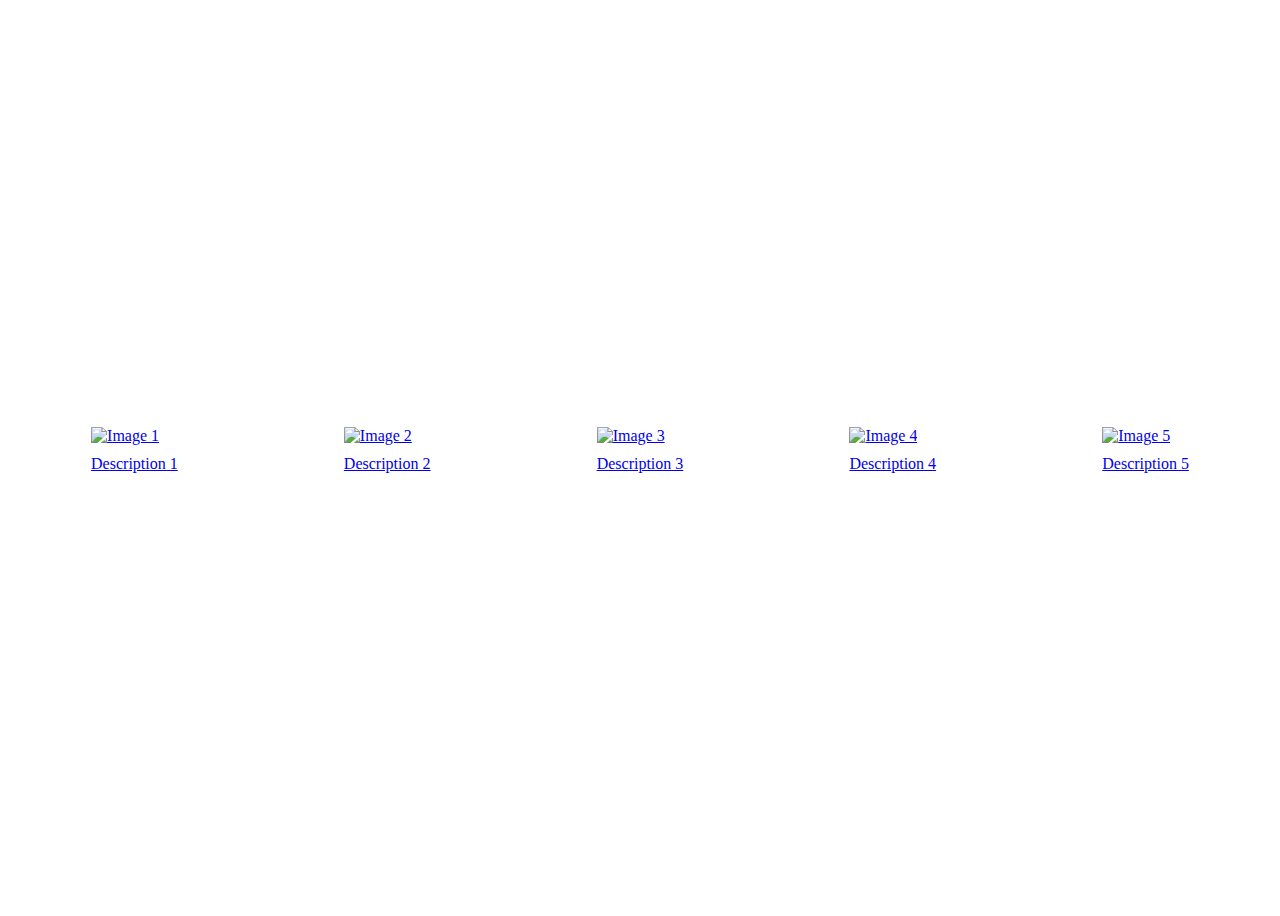
==== index.html @ 84a479c7 "index" ====
<!DOCTYPE html>
<html>
<head>
    <title>FEARS</title>
    <style>
        body {
            background-image: url("/Fears/imgs_roman/fears.jpeg");
            background-size: cover;
            background-position: center;
            background-repeat: no-repeat;
        }
        
        .container {
            display: flex;
            justify-content: space-around;
            align-items: center;
            height: 100vh;
        }git 
        
        .image {
            text-align: center;
        }
        
        .image img {
            width: 200px;
            height: 200px;
        }
        
        .image p {
            margin-top: 10px;
        }
    </style>
</head>
<body>
    <div class="container">
        <div class="image">
            <a href="page1.html">
                <img src="path/to/image1.jpg" alt="Image 1">
                <p>Description 1</p>
            </a>
        </div>
        <div class="image">
            <a href="page2.html">
                <img src="path/to/image2.jpg" alt="Image 2">
                <p>Description 2</p>
            </a>
        </div>
        <div class="image">
            <a href="page3.html">
                <img src="path/to/image3.jpg" alt="Image 3">
                <p>Description 3</p>
            </a>
        </div>
        <div class="image">
            <a href="page4.html">
                <img src="path/to/image4.jpg" alt="Image 4">
                <p>Description 4</p>
            </a>
        </div>
        <div class="image">
            <a href="page5.html">
                <img src="path/to/image5.jpg" alt="Image 5">
                <p>Description 5</p>
            </a>
        </div>
    </div>
</body>
</html>
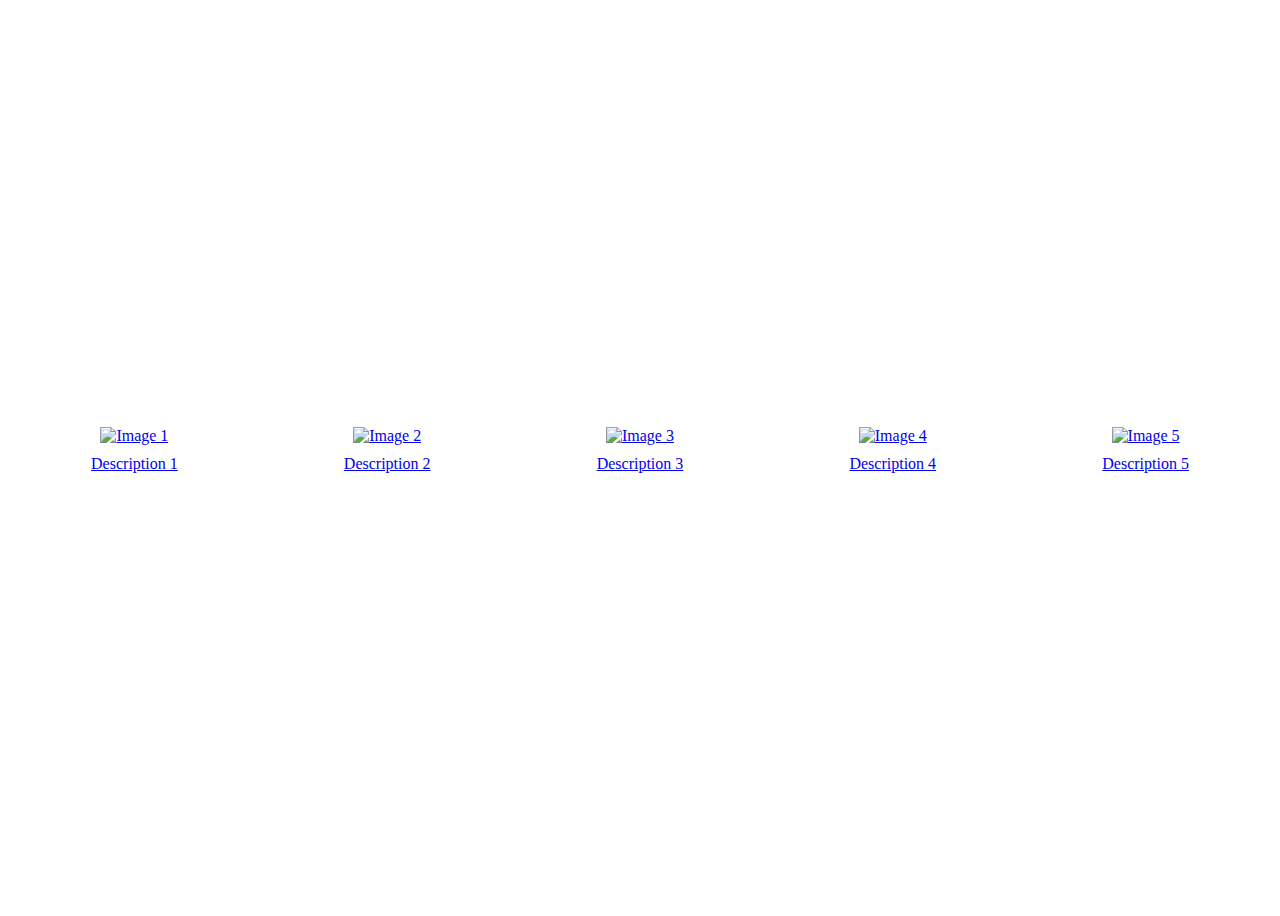
==== commit 15829854: "index.html" ====
--- a/index.html
+++ b/index.html
@@ -15,7 +15,7 @@
             justify-content: space-around;
             align-items: center;
             height: 100vh;
-        }git 
+        }
         
         .image {
             text-align: center;
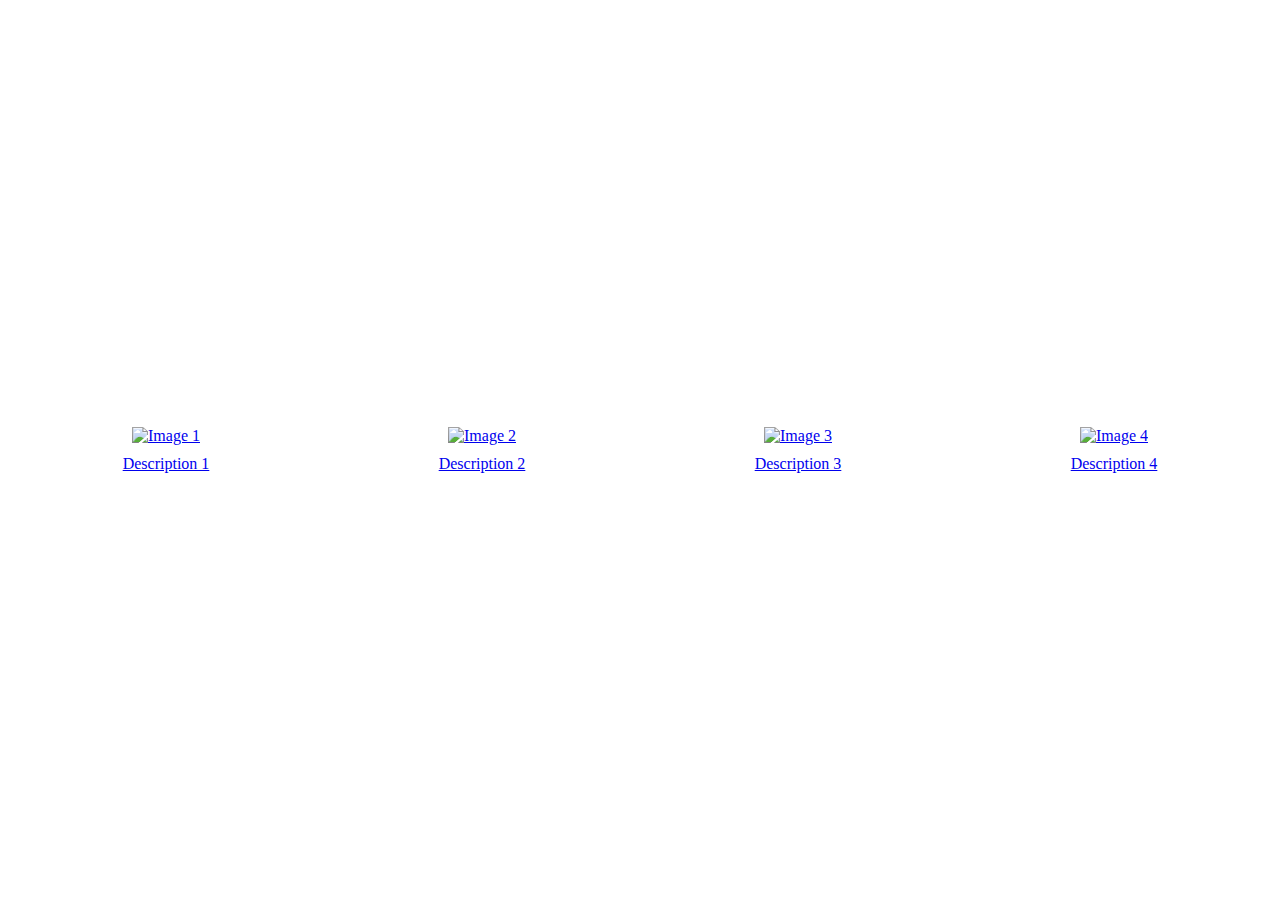
==== commit 4789e627: "added names pages" ====
--- a/index.html
+++ b/index.html
@@ -34,33 +34,27 @@
 <body>
     <div class="container">
         <div class="image">
-            <a href="page1.html">
+            <a href="burak.html">
                 <img src="path/to/image1.jpg" alt="Image 1">
                 <p>Description 1</p>
             </a>
         </div>
         <div class="image">
-            <a href="page2.html">
+            <a href="sunny.html">
                 <img src="path/to/image2.jpg" alt="Image 2">
                 <p>Description 2</p>
             </a>
         </div>
         <div class="image">
-            <a href="page3.html">
+            <a href="dennis.html">
                 <img src="path/to/image3.jpg" alt="Image 3">
                 <p>Description 3</p>
             </a>
         </div>
         <div class="image">
-            <a href="page4.html">
+            <a href="roman.html">
                 <img src="path/to/image4.jpg" alt="Image 4">
                 <p>Description 4</p>
-            </a>
-        </div>
-        <div class="image">
-            <a href="page5.html">
-                <img src="path/to/image5.jpg" alt="Image 5">
-                <p>Description 5</p>
             </a>
         </div>
     </div>
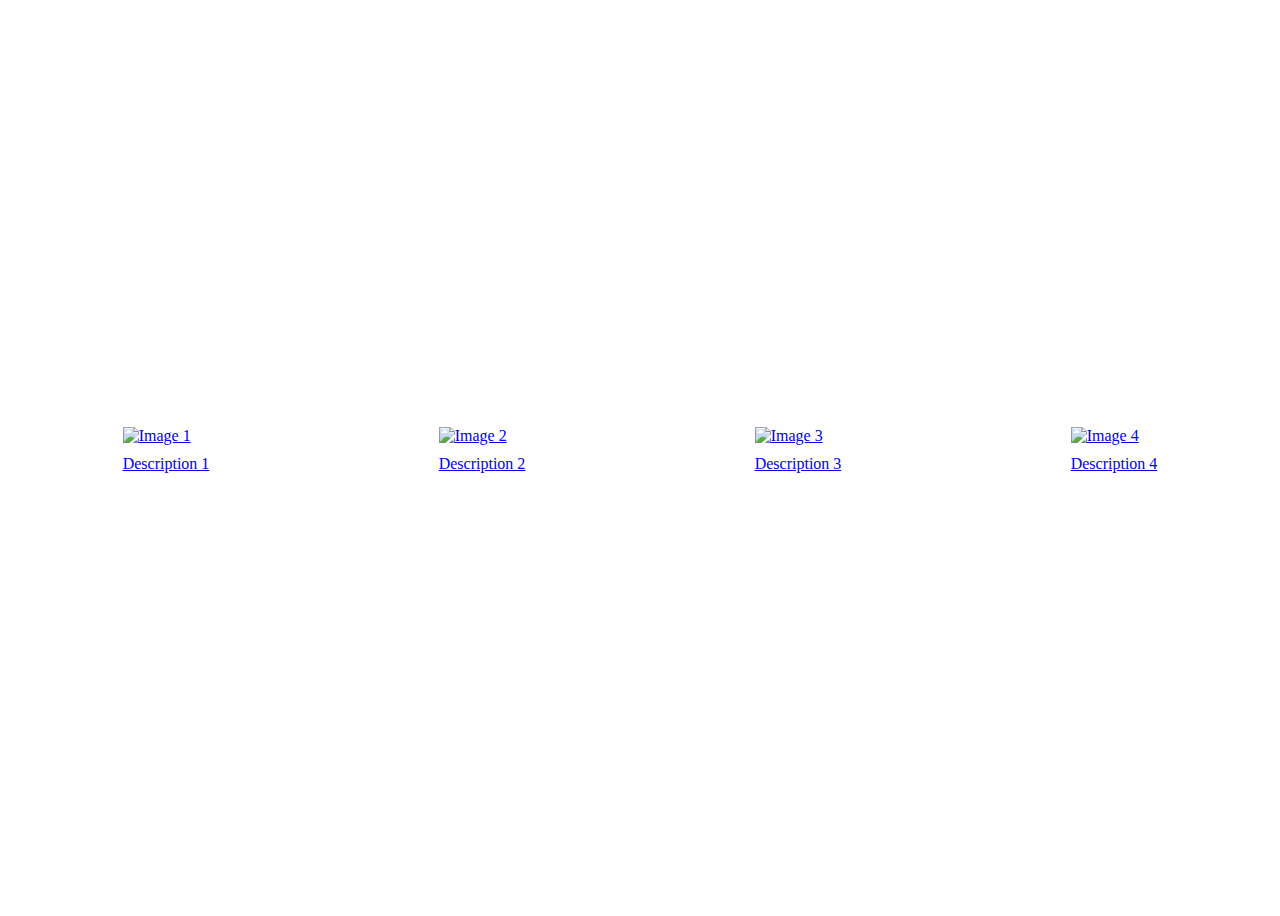
==== commit 442779ea: "Merge branch 'main' of github.com:Binteldata/Fears" ====
--- a/index.html
+++ b/index.html
@@ -15,7 +15,7 @@
             justify-content: space-around;
             align-items: center;
             height: 100vh;
-        }
+        }git 
         
         .image {
             text-align: center;
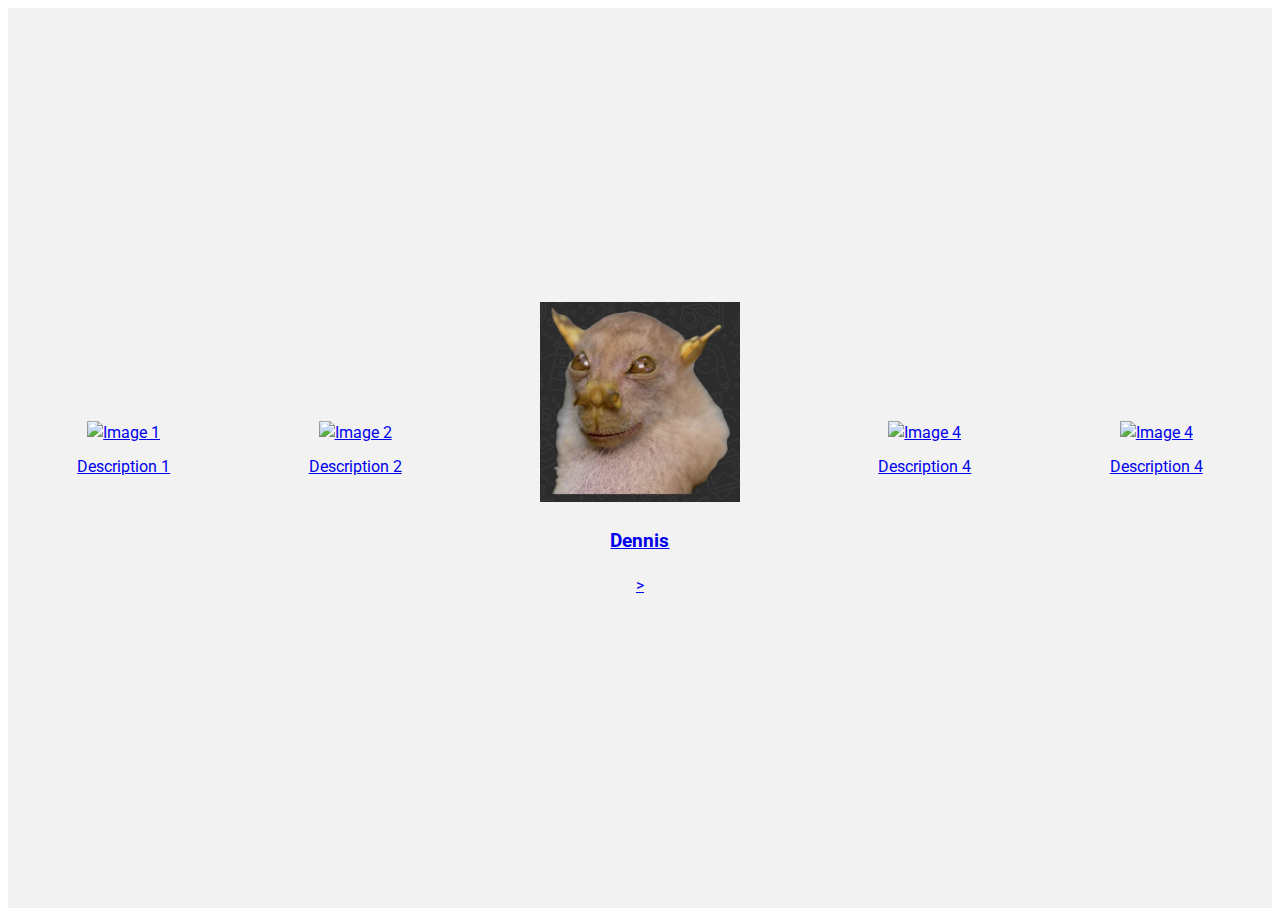
==== commit 8d48f3e0: "changed index.html again" ====
--- a/index.html
+++ b/index.html
@@ -1,5 +1,6 @@
 <!DOCTYPE html>
 <html>
+<link rel="stylesheet" href="/css/dennis.css">    
 <head>
     <title>FEARS</title>
     <style>
@@ -47,8 +48,8 @@
         </div>
         <div class="image">
             <a href="dennis.html">
-                <img src="path/to/image3.jpg" alt="Image 3">
-                <p>Description 3</p>
+                <img src="/images/Fruitbat.PNG" alt="Image 3">
+                <p><h3>Dennis</h3>></p>
             </a>
         </div>
         <div class="image">
@@ -57,6 +58,12 @@
                 <p>Description 4</p>
             </a>
         </div>
+        <div class="image">
+            <a href="hassan.html">
+                <img src="path/to/image5.jpg" alt="Image 4">
+                <p>Description 4</p>
+            </a>
+        </div>
     </div>
 </body>
 </html>--- a/css/dennis.css
+++ b/css/dennis.css
@@ -0,0 +1,45 @@
+@import url('https://fonts.googleapis.com/css2?family=Roboto:wght@300;400;500;700&display=swap');
+
+body {
+    font-family: 'Roboto', sans-serif;
+    font-weight: 400;
+    font-size: 16px;
+    line-height: 1.5;
+    color: #333;
+    text-align: center; /* Added property */
+}
+
+/* Add your reactive CSS styles here */
+.container {
+    display: flex;
+    justify-content: center;
+    align-items: center;
+    height: 100vh;
+    background-color: #f2f2f2;
+}
+
+.heading {
+    font-size: 24px;
+    font-weight: 700;
+    color: #333;
+    text-align: center;
+    margin-bottom: 20px;
+}
+
+.button {
+    padding: 10px 20px;
+    background-color: #333;
+    color: #fff;
+    border: none;
+    border-radius: 4px;
+    cursor: pointer;
+    transition: background-color 0.3s ease;
+}
+
+.button:hover {
+    background-color: #555;
+}
+
+img {
+    width: 500px;
+}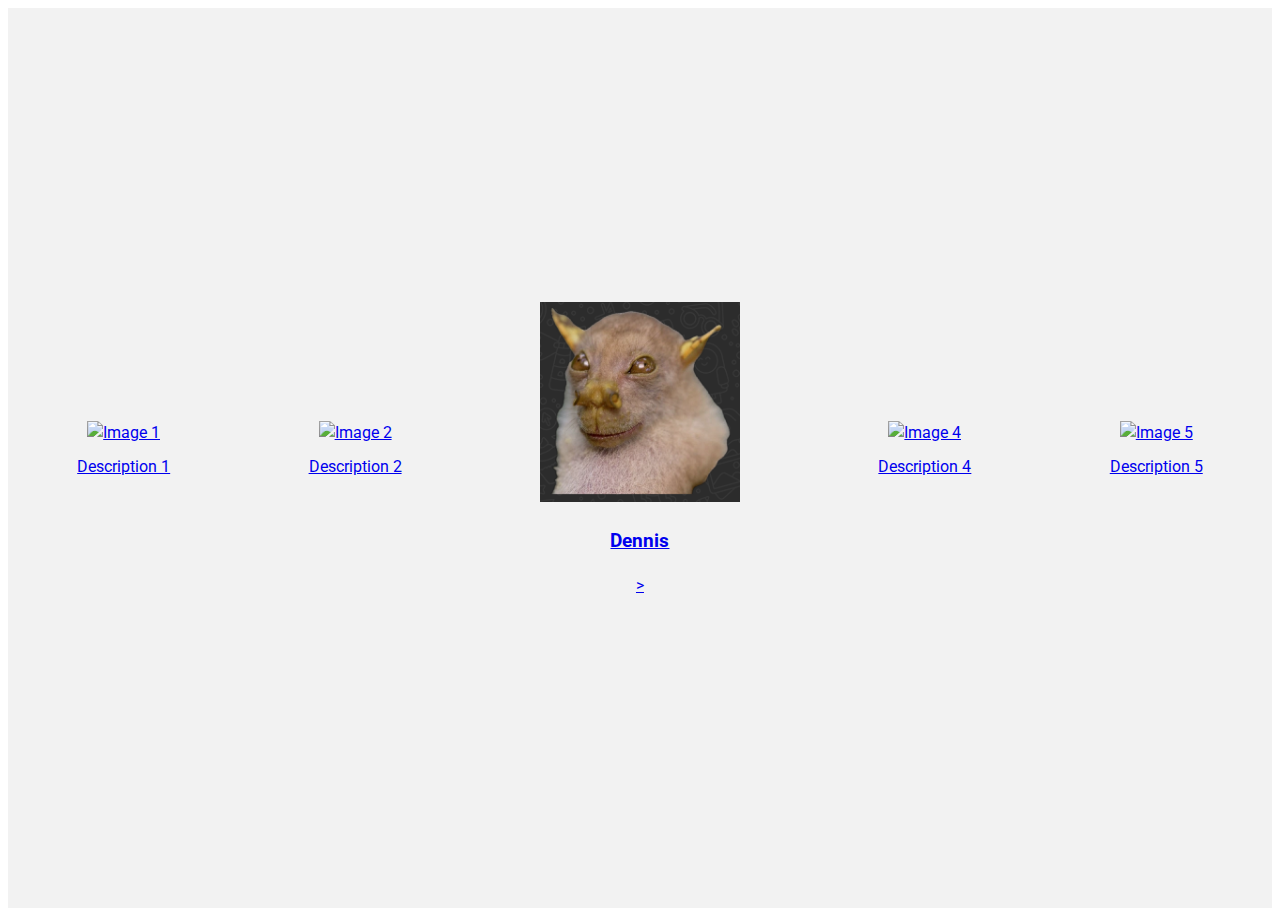
==== commit 4f53cf41: "small change" ====
--- a/index.html
+++ b/index.html
@@ -60,8 +60,8 @@
         </div>
         <div class="image">
             <a href="hassan.html">
-                <img src="path/to/image5.jpg" alt="Image 4">
-                <p>Description 4</p>
+                <img src="path/to/image5.jpg" alt="Image 5">
+                <p>Description 5</p>
             </a>
         </div>
     </div>
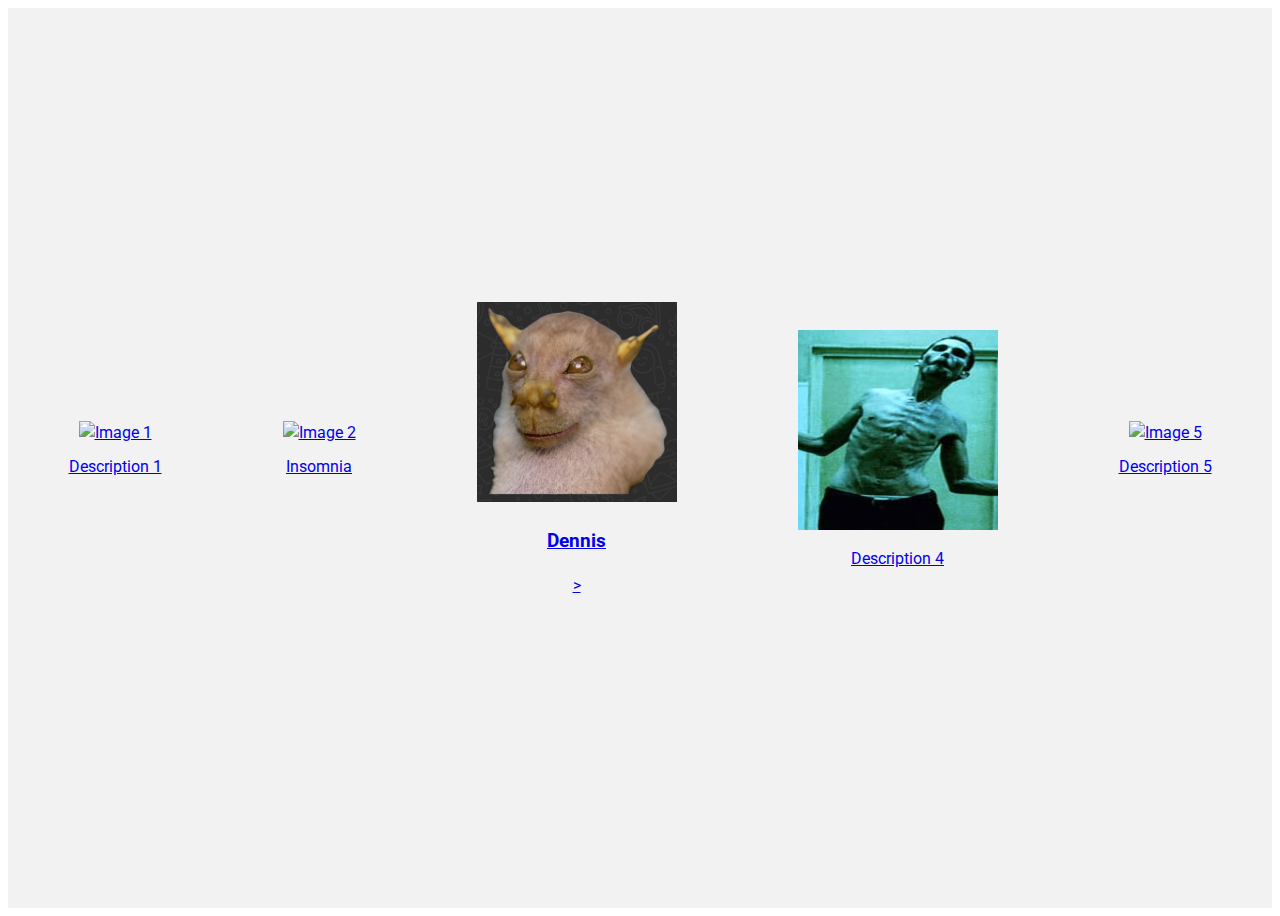
==== commit ebb1c49f: "link insomnia" ====
--- a/index.html
+++ b/index.html
@@ -43,7 +43,7 @@
         <div class="image">
             <a href="sunny.html">
                 <img src="path/to/image2.jpg" alt="Image 2">
-                <p>Description 2</p>
+                <p>Insomnia</p>
             </a>
         </div>
         <div class="image">
@@ -54,7 +54,7 @@
         </div>
         <div class="image">
             <a href="roman.html">
-                <img src="path/to/image4.jpg" alt="Image 4">
+                <img src="./imgs_roman/insomnia.avif" alt="Insomnia">
                 <p>Description 4</p>
             </a>
         </div>
